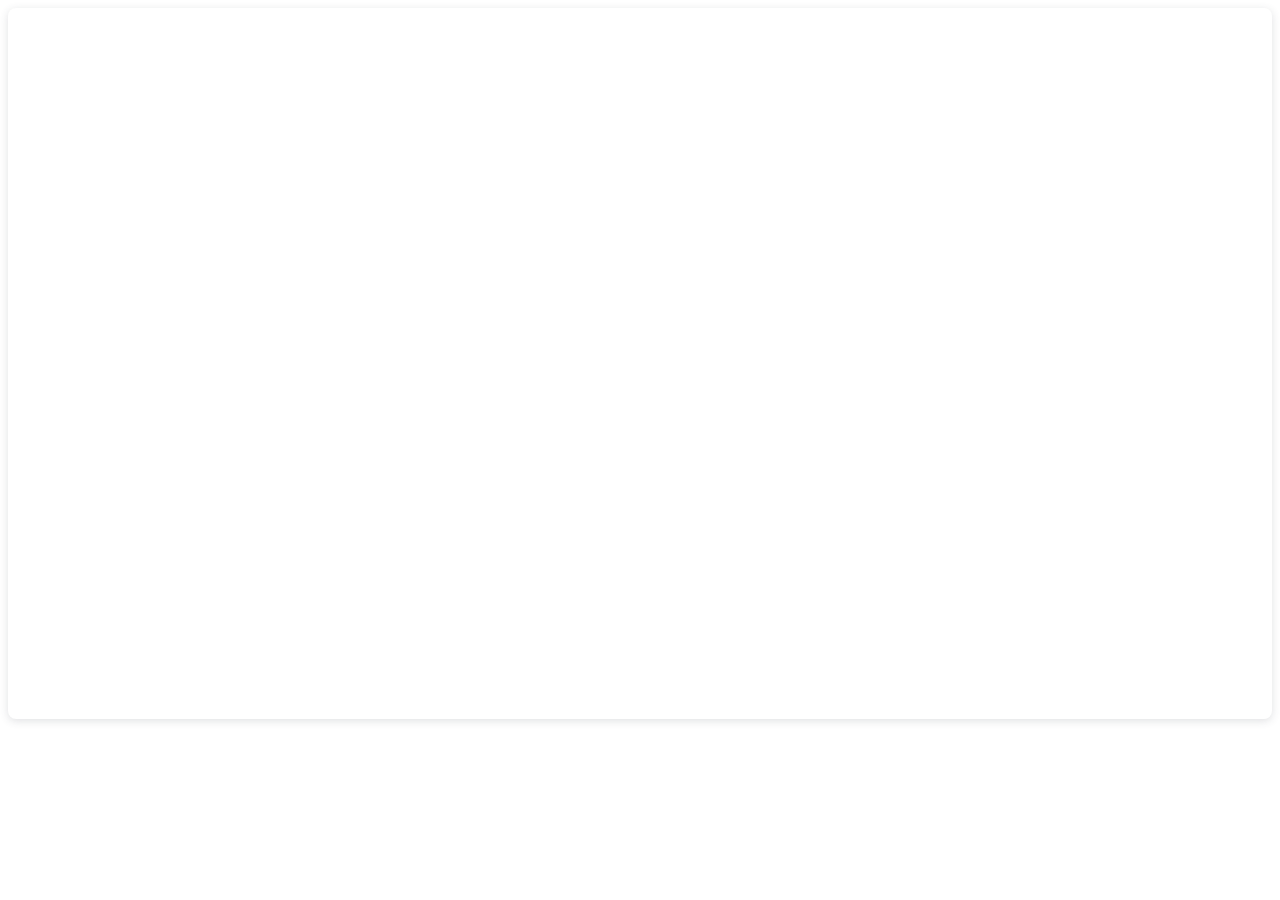
==== home.html @ c5a277cf "Aprimoramento dos recursos do site" ====
<!DOCTYPE html>
<html lang="pt-BR">

<head>
    <meta charset="UTF-8">
    <meta name="viewport" content="width=device-width, initial-scale=1.0">
    <meta http-equiv="refresh" content="0; url=index.html">
    <link rel="stylesheet" href="style.css">
    <link rel="preconnect" href="https://fonts.googleapis.com">
    <link rel="preconnect" href="https://fonts.gstatic.com" crossorigin>
    <link href="https://fonts.googleapis.com/css2?family=Bubblegum+Sans&display=swap" rel="stylesheet">
</head>

<body id="inicio">
    <header>

        <div class="nav-menu">
            <!--<img class="kuromi" src="img/corujacio.jpg" alt="">-->
            <h1 class="tituloprin">QUIZ BIOLOGIA</h1>
            <div class="cor">
                <a class="btn-contained" href="https://github.com/turista1234z4/QUIZ_BIO/tree/main">GitHub</a>
            </div>
        </div>
        <br><br>
        <div class="navegacao">
            <a href="#cont1">
                <p class="flexitem">Introdução a Biologia</p>
            </a>

            <a href="#cont2">
                <p class="flexitem">Teorias de Surgimento da Vida</p>
            </a>

            <a href="#cont3">
                <p class="flexitem">Relações entre os Seres Vivos</p>
            </a>

            <a href="#cont4">
                <p class="flexitem">Organelas Citoplasmáticas</p>
            </a>

            <a href="#cont5">
                <p class="flexitem">Transporte Através da Membrana</p>
            </a>

            <a href="#cont6" style="margin-right: 10px;">
                <p class="flexitem">Composição Química da Célula</p>
            </a>

        </div>
    </header>

    <div class="tudo">



        <div class="container1">
            <h2>COMEÇAR O QUIZ</h2>
            <p>SERÁ QUE VOCÊ SABE SOBRE BIOLOGIA? VAMOS VER ENTÃO!!!!!</p>
            <a class="btn-void" href="HTML/quiz.html">JOGAR</a>
        </div>

        <br><br><br id="cont1"><br>

        <h2>INTRODUÇÃO A BIOLOGIA</h2>
        <div class="container2">
            <p>A introdução a biologia explora os princípios básicos da vida, desde as moléculas e células até os
                organismos e ecossistemas. Ela abrange uma variedade de tópicos, incluindo genética, evolução, ecologia,
                anatomia e fisiologia. O estudo da biologia ajuda a entender como os seres vivos funcionam, interagem
                com seus ambientes e evoluem ao longo do tempo. É uma base essencial para diversas áreas, como medicina,
                agricultura, biotecnologia e conservação ambiental.</p>

            <a href="#inicio">
                <p class="small-text">Voltar para cima</p>
            </a>

        </div>

        <br><br><br id="cont2"><br>

        <h2>TEORIAS DE SURGIMENTO DA VIDA</h2>
        <div class="container3">
            <p>As teorias sobre a origem da vida buscam explicar como a vida surgiu na Terra. Algumas das principais
                teorias incluem a abiogênese, também conhecida como geração espontânea, que propunha que a vida poderia
                surgir espontaneamente a partir de matéria não viva. No entanto, essa ideia foi refutada com
                experimentos como os de Louis Pasteur.

                Uma teoria mais aceita atualmente é a panspermia, que sugere que a vida na Terra pode ter sido trazida
                por meio de meteoritos ou outros corpos celestes que transportaram microrganismos de outros lugares do
                universo.

                Outra teoria proeminente é a da evolução química, que postula que moléculas orgânicas simples se
                formaram na Terra primitiva e gradualmente se tornaram mais complexas, eventualmente levando ao
                surgimento da vida. Experiências como a de Stanley Miller e Harold Urey apoiaram essa ideia, mostrando
                que os blocos de construção da vida poderiam ser produzidos em condições similares às da Terra
                primitiva.

                Essas teorias continuam sendo exploradas e debatidas pela comunidade científica, com pesquisas em várias
                áreas, incluindo astrobiologia, química pré-biótica e geologia, contribuindo para uma compreensão mais
                profunda da origem da vida.</p>

            <a href="#inicio">
                <p class="smalltext">Voltar para cima</p>
            </a>

        </div>

        <br><br><br id="cont3"><br>

        <h2>RELAÇÕES ENTRE OS SERES VIVOS</h2>
        <div class="container3">
            <p>As relações entre os seres vivos abrangem uma variedade de interações que ocorrem dentro de ecossistemas.
                Isso inclui relações de competição, onde os organismos disputam recursos limitados, como alimento, água
                e território. Também há relações de predação, onde um organismo captura e consome outro, e simbiose,
                onde duas espécies diferentes vivem em estreita associação, podendo ser mutualísticas (ambas se
                beneficiam), parasitárias (uma se beneficia à custa da outra) ou comensais (uma se beneficia sem afetar
                a outra). Além disso, há relações de mutualismo, onde ambas as partes se beneficiam, como a polinização
                realizada por insetos. Essas interações moldam a dinâmica dos ecossistemas e são essenciais para a
                manutenção da biodiversidade e da estabilidade dos sistemas naturais.
            </p>

            <a href="#inicio">
                <p class="smalltext">Voltar para cima</p>
            </a>

        </div>

        <br><br><br id="cont4"><br>

        <h2>ORGANELAS CITOPLASMÁTICAS</h2>
        <div class="container4">
            <p>
                As organelas citoplasmáticas são estruturas encontradas dentro das células e desempenham diversas
                funções essenciais para a sobrevivência e funcionamento celular. Algumas das principais organelas
                incluem:
            </p>
            <ul>
                <li>Núcleo: Armazena o material genético da célula e controla suas atividades.</li>

                <li>Mitocôndrias: Responsáveis pela produção de energia através da respiração celular.</li>

                <li>Cloroplastos (em células vegetais): Realizam a fotossíntese, convertendo energia solar em energia
                    química.</li>

                <li>Retículo Endoplasmático: Responsável pela síntese e transporte de proteínas e lipídios.</li>
                <li>Complexo de Golgi: Modifica, empacota e distribui as moléculas produzidas pelo retículo
                    endoplasmático.</li>

                <li>Lisossomos: Contêm enzimas digestivas e estão envolvidos na digestão celular e na reciclagem de
                    componentes celulares.</li>

                <li>Vacúolos (em células vegetais): Armazenam água, nutrientes e resíduos, além de fornecer suporte
                    estrutural à célula.</li>

                <li>Centríolos (em células animais): Auxiliam na divisão celular e na formação dos cílios e flagelos.
                </li>

            </ul>

            <p>Essas organelas trabalham em conjunto para garantir a funcionalidade e a sobrevivência da célula.</p>

            <a href="#inicio">
                <p class="smalltext1">Voltar para cima</p>
            </a>

        </div>

        <br><br><br id="cont5"><br>

        <h2>TRANSPORTE ATRAVÉS DA MEMBRANA</h2>
        <div class="container5">
            <p>O transporte através da membrana celular refere-se aos processos pelos quais substâncias entram e saem
                das células. Esse transporte pode ocorrer de duas formas principais: passivo e ativo.</p>
            <p>Transporte Passivo: Não requer energia (ATP) e acontece de acordo com o gradiente de concentração, ou
                seja, as substâncias se movem de uma área de maior concentração para uma de menor concentração. Existem
                três tipos principais de transporte passivo:</p>
            <ul>
                <li>Difusão Simples: Movimento direto de pequenas moléculas ou íons através da bicamada lipídica da
                    membrana, sem a ajuda de proteínas. Exemplos incluem oxigênio e dióxido de carbono.
                </li>

                <li>
                    Difusão Facilitada: Utiliza proteínas transportadoras ou canais para ajudar no movimento de
                    moléculas maiores ou carregadas, como glicose e íons, através da membrana.
                </li>

                <li>Osmose: Movimento da água através de uma membrana semipermeável, de uma área de menor concentração
                    de soluto para uma de maior concentração de soluto.</li>
            </ul>

            <br>

            <p>Transporte Ativo: Requer energia (ATP) para mover substâncias contra o gradiente de concentração, ou
                seja, de uma área de menor concentração para uma de maior concentração. Existem dois tipos principais de
                transporte ativo:</p>
            <ul>
                <li>Transporte Ativo Primário: Utiliza diretamente a energia do ATP para mover moléculas através da
                    membrana, como na bomba de sódio e potássio, que mantém gradientes de íons essenciais para funções
                    celulares.</li>

                <li>Transporte Ativo Secundário (Cotransporte): Utiliza a energia de um gradiente de íons estabelecido
                    por um transporte ativo primário para mover outras substâncias. Pode ser do tipo simporte (as
                    substâncias se movem na mesma direção) ou antiporte (as substâncias se movem em direções opostas).
                </li>
            </ul>

            <br>

            <p>Além desses, existem mecanismos especializados de transporte:</p>

            <ul>

                <li>Endocitose: Processo pelo qual a célula engloba substâncias do meio externo formando vesículas.
                    Inclui fagocitose (ingestão de partículas grandes) e pinocitose (ingestão de líquidos).</li>
                <li>Exocitose: Processo pelo qual substâncias contidas em vesículas são liberadas para fora da
                    célula.</li>

            </ul>
            
            <p>Esses processos são essenciais para a manutenção da homeostase celular, permitindo a entrada de
                nutrientes, a saída de resíduos e a comunicação celular.</p>

            <a href="#inicio">
                <p class="smalltext2">Voltar para cima</p>
            </a>

        </div>

        <br><br><br><br>

        <h2>COMPOSIÇÃO QUÍMICA DA CÉLULA</h2>
        <div class="container3">
            <p>A composição química da célula é fundamental para suas funções e estrutura. Ela é composta por quatro
                grupos principais de biomoléculas: carboidratos, lipídios, proteínas e ácidos nucleicos, além de água e
                sais minerais. Cada um desses componentes desempenha papéis vitais na célula:</p>

            <ul id="cont6">

                <li>Água: Constitui 70-85% da célula, atuando como solvente e participando de reações químicas.</li>
                <li>Carboidratos: Fornecem energia (glicose), armazenam energia (glicogênio em animais e amido em
                    plantas) e dão estrutura (celulose em plantas).</li>
                <li>Lipídios: Reservam energia, compõem membranas celulares (fosfolipídios), atuam como isolantes
                    térmicos e protegem órgãos.</li>
                <li>Proteínas: Funcionam como enzimas, estruturas (colágeno), transportadoras (hemoglobina), defensoras
                    (anticorpos) e reguladoras (hormônios).</li>
                <li>Ácidos Nucleicos: Armazenam e transmitem informação genética (DNA) e participam da síntese de
                    proteínas (RNA).</li>
                <li>Sais Minerais: Mantêm o equilíbrio osmótico, compõem estruturas esqueléticas, ativam enzimas e
                    ajudam na transmissão de impulsos nervosos.</li>

            </ul>

            <p>Esses componentes trabalham juntos para manter a estrutura e as funções vitais das células.</p>

            <a href="#inicio">
                <p class="smalltext1">Voltar para cima</p>
            </a>

        </div>
    </div>
    <footer>

        <a href="https://www.instagram.com/jopedrozef/">
            <p class="corinsta">João Pedro</p>
        </a>

        <a href="https://www.instagram.com/guiizin.https/">
            <p class="corinsta">José Guilherme</p>
        </a>

        <a href="https://www.instagram.com/the_mathz4/">
            <p class="corinsta">Matheus Eduardo</p>
        </a>

        <a href="https://www.instagram.com/wilson_sanfins/">
            <p class="corinsta">Wilson Sanfins</p>
        </a>

    </footer>
</body>


</html>
---- style.css ----
:root {
    --cor_de_fundo: rgb(12, 150, 6);
    --color_fundo: rgb(38, 83, 36);
    --primary: black;
    font-family: 'Poppins', sans-serif;
}

* {
    margin: 0;
    padding: 0;
    box-sizing: border-box;
}


/*header*/
header {
    box-shadow: 1px 0 15px rgba(98, 98, 98, 0.294);
    background-color: var(--color_fundo);
    color: white;
    text-shadow: 1px 0 15px rgb(75, 74, 74);
    margin: 0;
}

.nav-menu {
    justify-content: space-between;
    align-items: center;
    margin: auto;
    height: 100px;
}

.nav-menu h1 {
    margin-left: 42%;
}



.navegacao {
    width: 100%;
    height: 25px;
    align-items: center;
    padding-bottom: 20px;
    margin-bottom: 50px;
    border: black;
    text-align: justify;
    display: flex;
    justify-content: space-between;
    
}

.flexitem {
    color: white;
}

.tituloprin {
    color: white;

}

.navegacao a {
    margin-left: 10px;
}

.btn-contained {
    background-color: var(--cor_de_fundo);
    padding: 10px 35px;
    color: black;
    text-decoration: none;
    border-radius: 25px;
    box-shadow: 1px 0 15px #223022;
    color: white;
    display: flex;

}

.cor {
    float: right;
    margin-right: 15%;
    position: relative;
    top: -34px;
}

/*fim do header*/

h2,

p {
    padding-top: 10px;
    text-align: center;
    color: #000;
}

p, ul, li{
    max-width: 85%;
}


a {
    text-decoration: none;
}

.container1 {
    background-color: #095bc7;
    width: auto;
    height: 400px;
    display: flex;
    flex-direction: column;
    align-items: center;
    justify-content: center;
    padding-bottom: 20px;
    margin-bottom: 50px;
    border-radius: 10px;
    border: black;
    box-shadow: 1px 0 15px #fbf9ff;
    margin-left: 2%;
    margin-right: 2%;
    margin-top: 100px;
}

.container2 {
    background-color: #b6b6b6;
    width: auto;
    height: 650px;
    display: flex;
    flex-direction: column;
    align-items: center;
    justify-content: center;
    padding-bottom: 20px;
    margin-bottom: 50px;
    border-radius: 10px;
    border: black;
    box-shadow: 1px 0 15px #000000;
    margin-left: 2%;
    margin-right: 2%;
    text-align: justify;    
    margin-top: 100px;
}

.container3 {
    background-color: #b6b6b6;
    width: auto;
    height: 650px;
    display: flex;
    flex-direction: column;
    align-items: center;
    justify-content: center;
    padding-bottom: 20px;
    margin-bottom: 50px;
    border-radius: 10px;
    border: black;
    box-shadow: 1px 0 15px #000000;
    margin-left: 2%;
    margin-right: 2%;
    text-align: justify;
}

.container4 {
    background-color: #b6b6b6;    width: auto;
    height: 650px;
    display: flex;
    flex-direction: column;
    align-items: center;
    justify-content: center;
    padding-bottom: 20px;
    margin-bottom: 50px;
    border-radius: 10px;
    border: black;
    box-shadow: 1px 0 15px #000000;
    margin-left: 2%;
    margin-right: 2%;
    text-align: justify;
}

.container5 {
    background-color: #b6b6b6;
    width: auto;
    height: 650px;
    display: flex;
    flex-direction: column;
    align-items: center;
    justify-content: center;
    padding-bottom: 20px;
    margin-bottom: 50px;
    border-radius: 10px;
    border: black;
    box-shadow: 1px 0 15px #000000;
    margin-left: 2%;
    margin-right: 2%;
    text-align: justify;
}

.btn-void {
    padding-top: 30px;
    background-color: var(--cor_de_fundo);
    padding: 10px 35px;
    color: #fbf9ff;
    text-decoration: none;
    border-radius: 25px;
    box-shadow: 1px 0 15px #9395d3;

}

p {
    padding-bottom: 20px;
    font-weight: 600;
}

.small-text {
    font-size: 0.9em;
    margin-left: 1000px;
    position: relative;
    top: 200px;
    font-weight: bold;
    color: var(--color_fundo);
}

.smalltext {
    font-size: 0.9em;
    margin-left: 1000px;
    position: relative;
    top: 150px;
    font-weight: bold;
    color: var(--color_fundo);
}

.smalltext1 {
    font-size: 0.9em;
    margin-left: 1000px;
    position: relative;
    top: 90px;
    font-weight: bold;
    color: var(--color_fundo);
}

.smalltext2 {
    font-size: 0.9em;
    margin-left: 1000px;
    position: relative;
    top: 30px;
    font-weight: bold;
    color: var(--color_fundo);
}

.kuromi {
    width: 100px;
    display: flex;
    border-radius: 30px;
}

h1 {
    font-family: "Bubblegum Sans", sans-serif;
    font-weight: 500px;
    font-style: normal;
    font-size: xx-large;
    padding-left: 30px;
}

footer {
    width: auto;
    background-color: var(--color_fundo);
    height: 90px;
    display: flex;
}

footer a {
    margin-left: 15%;
}

.corinsta {
    color: white;
}
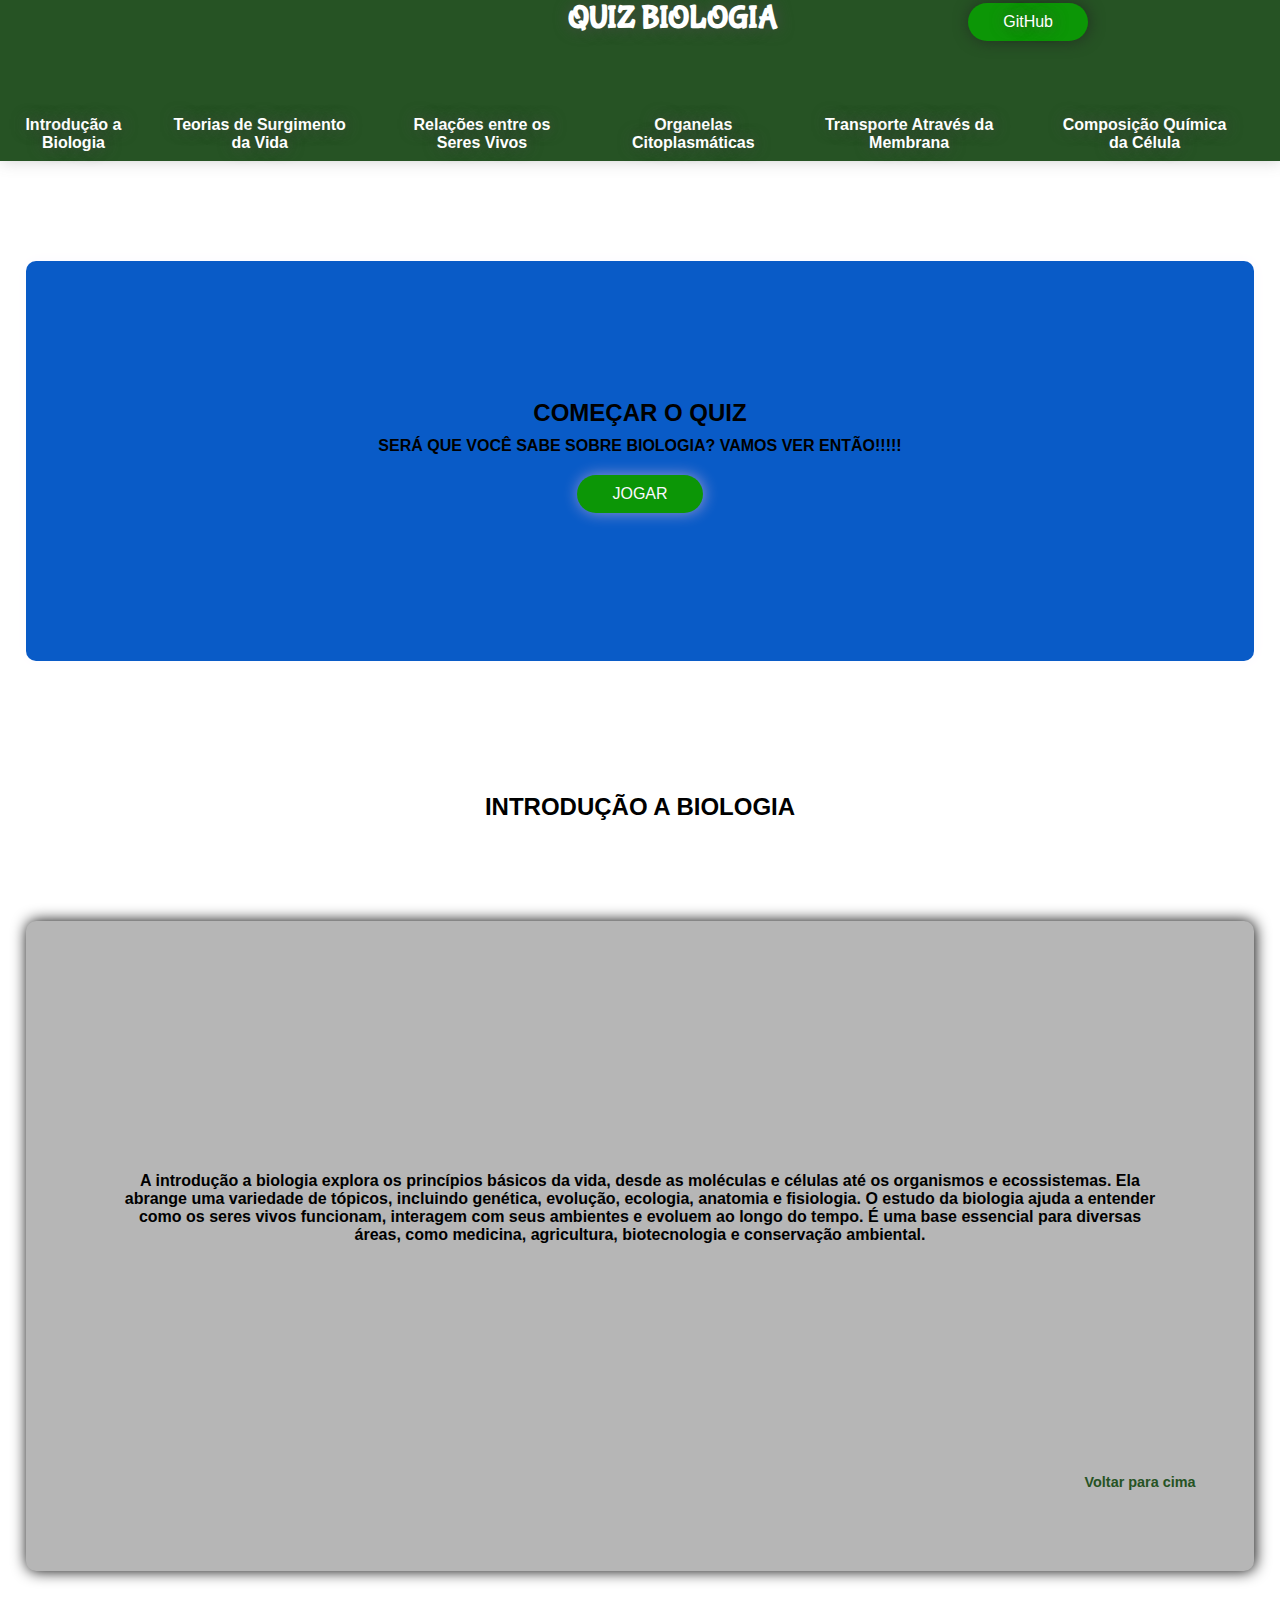
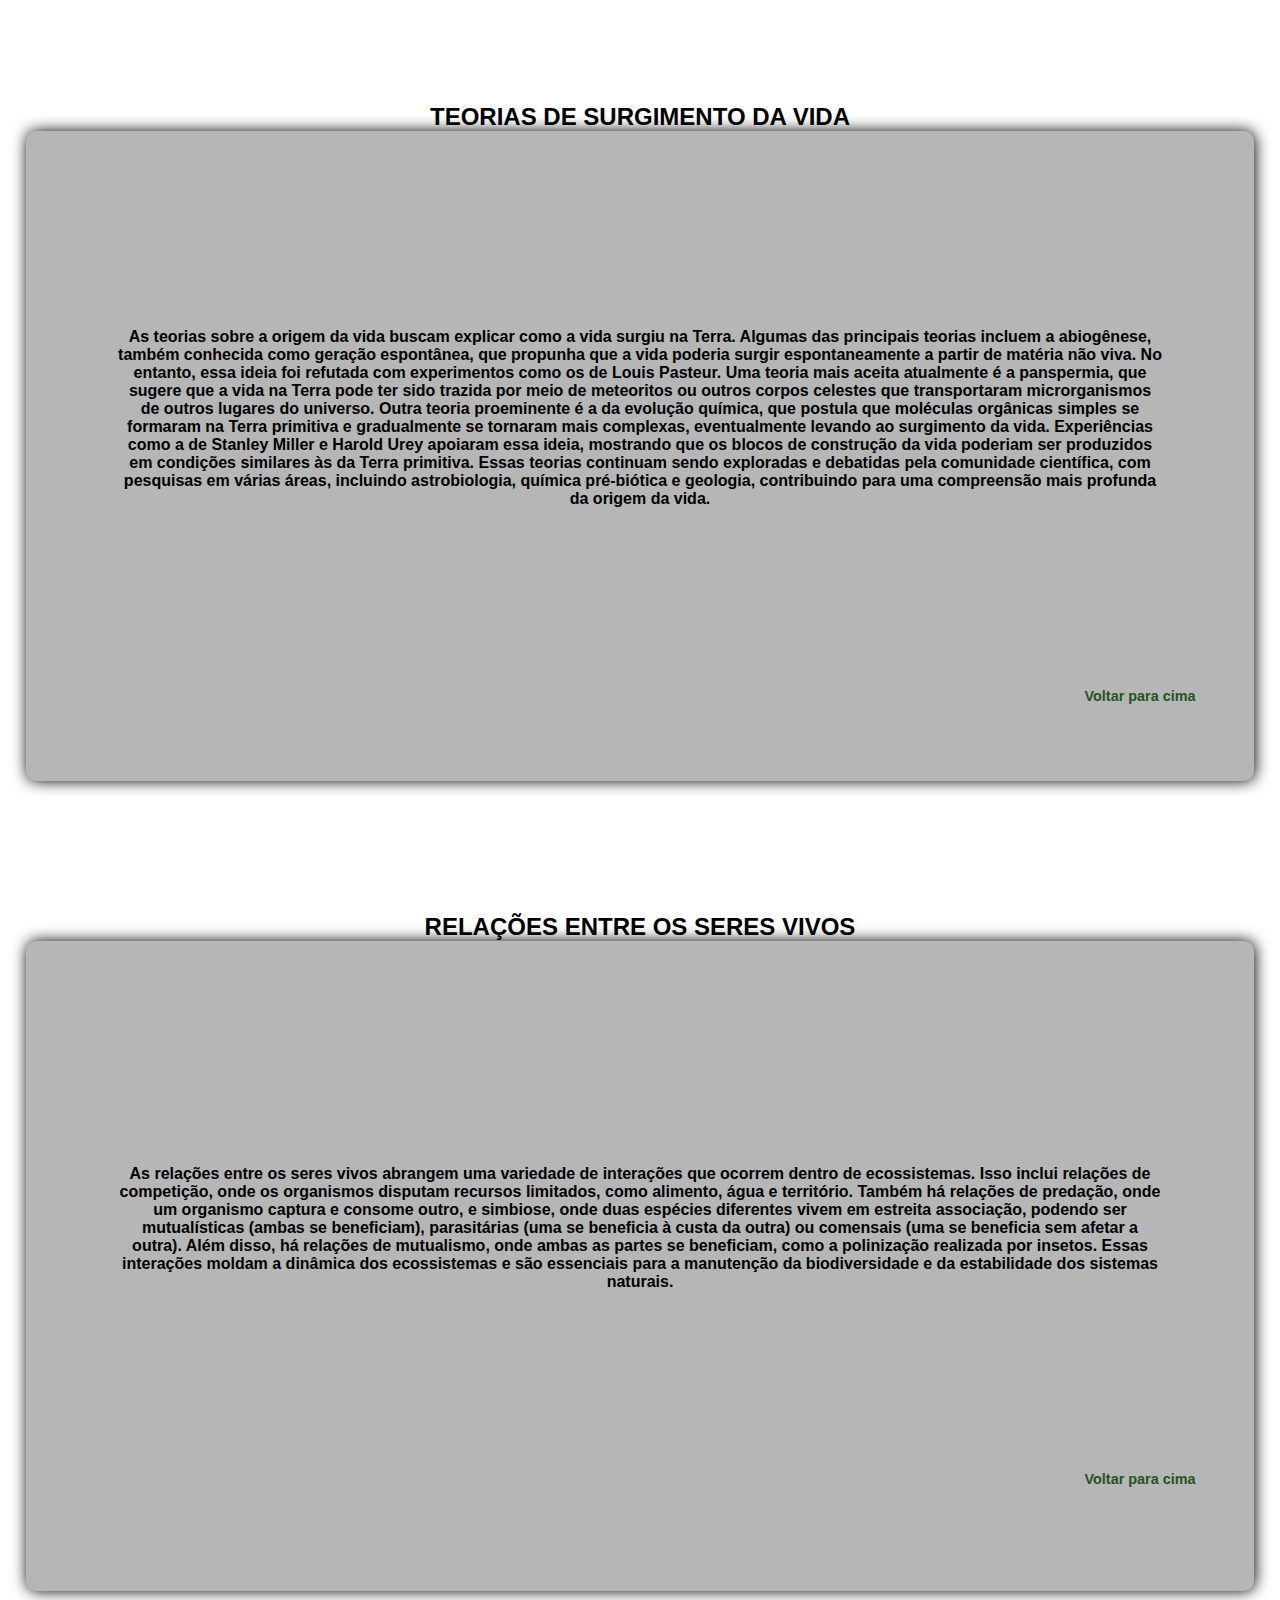
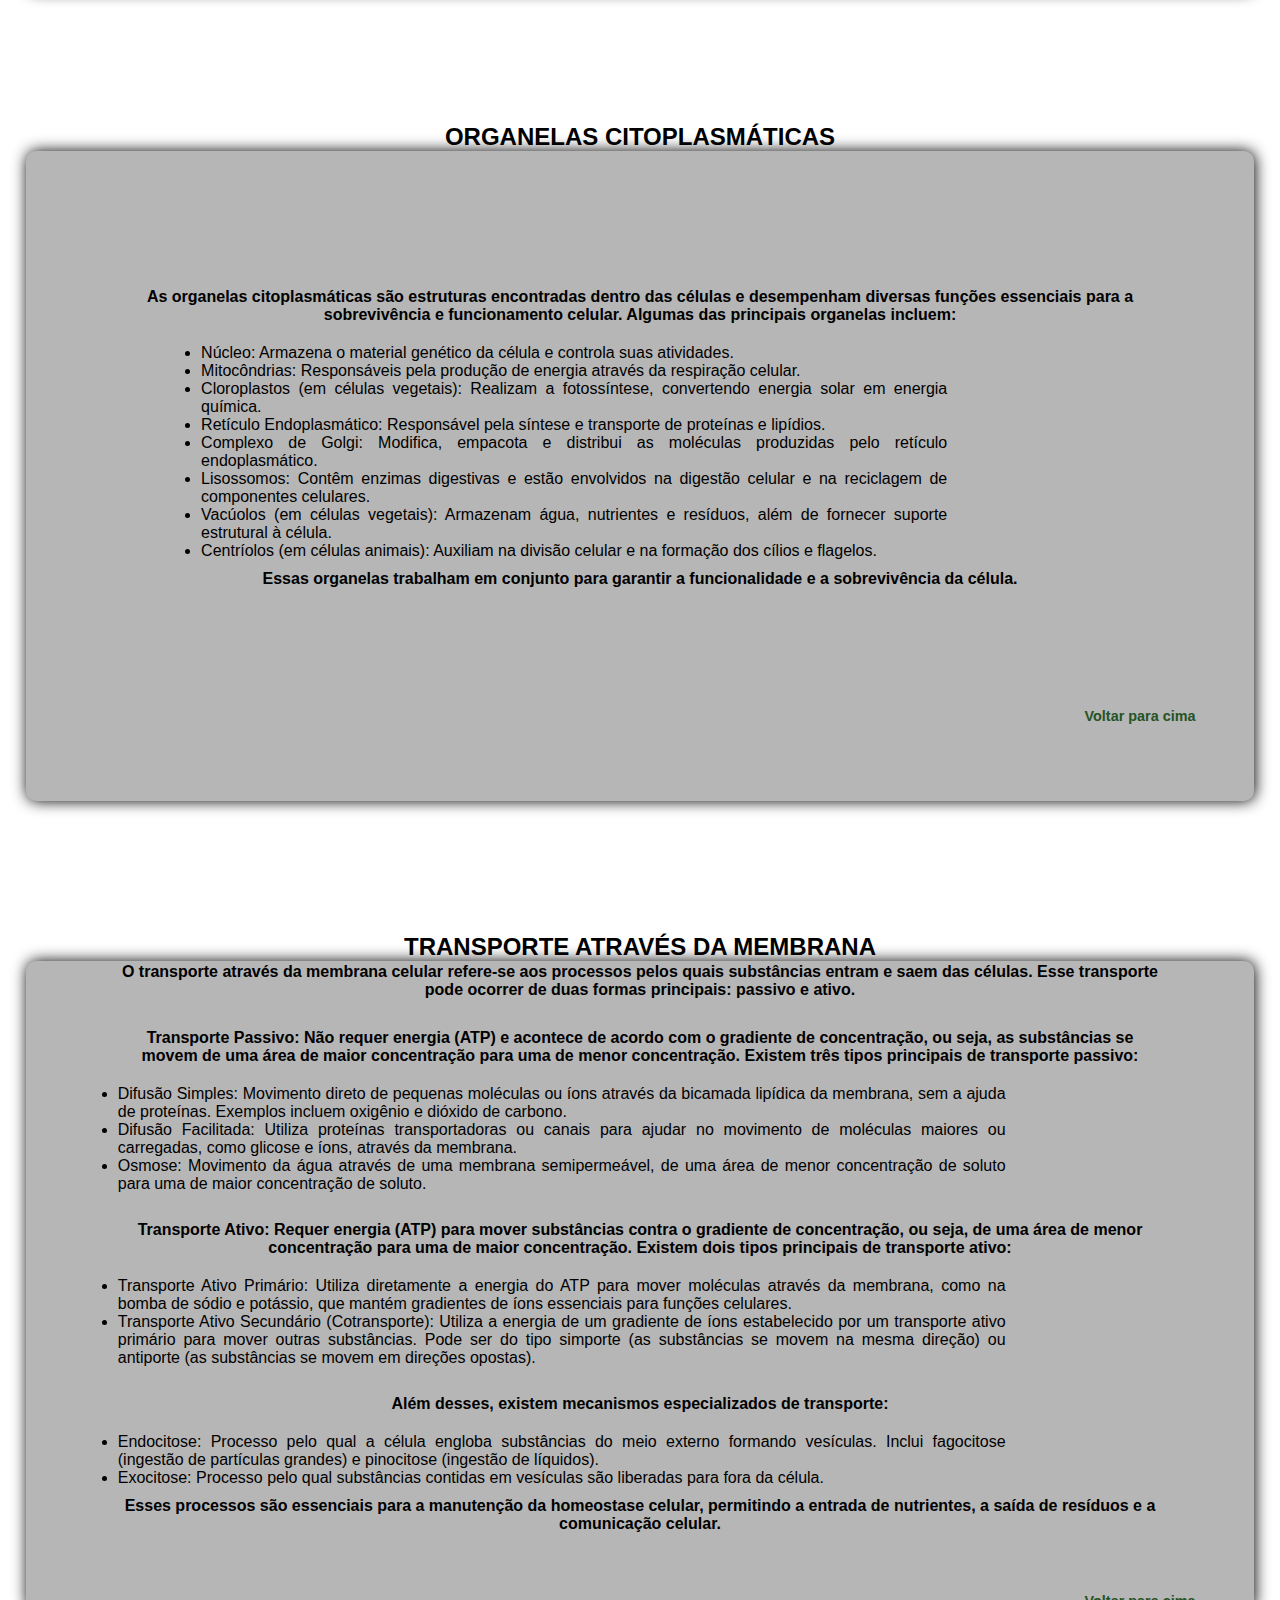
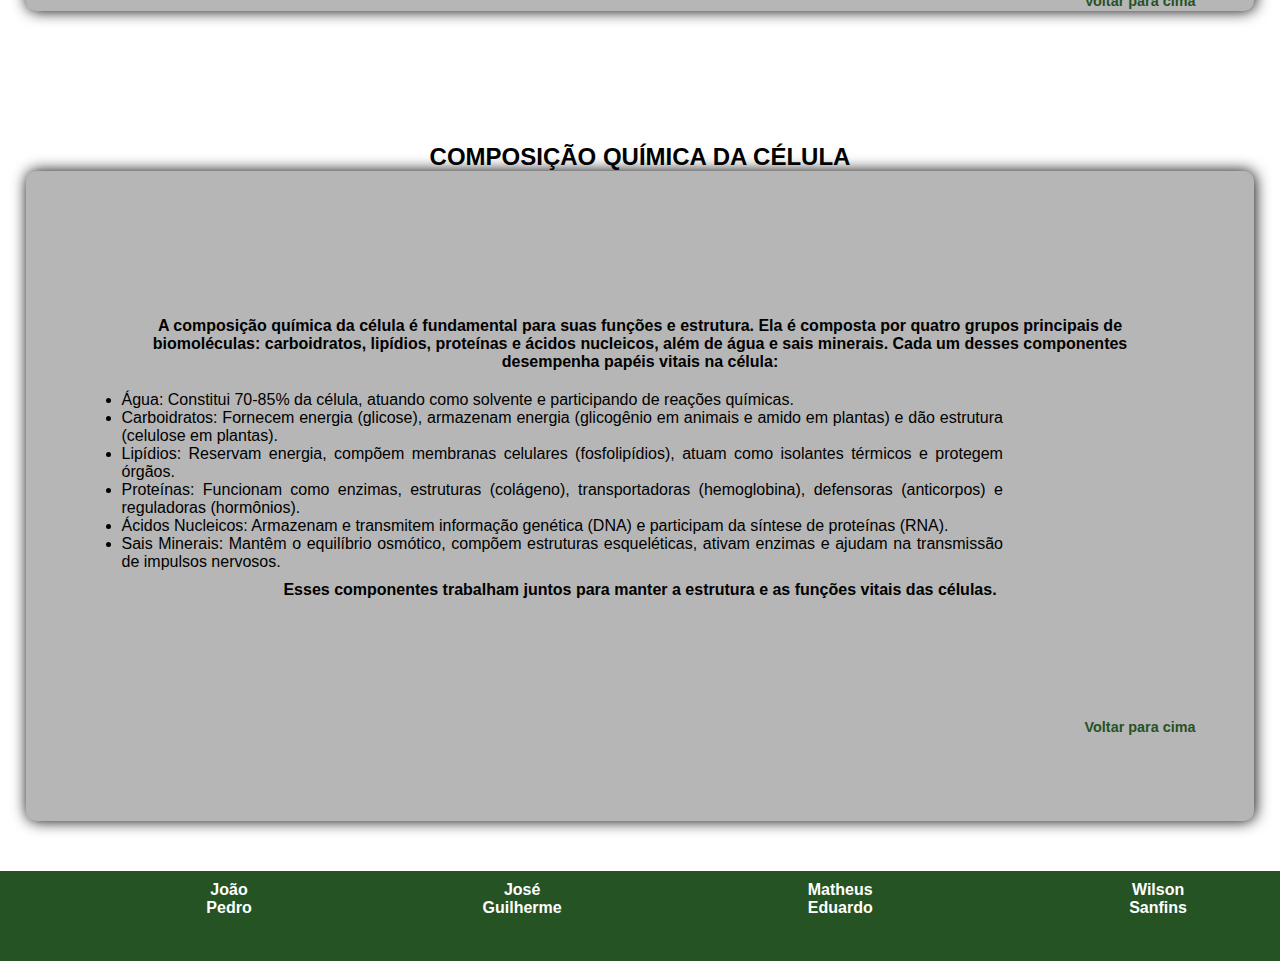
==== commit 1aacd1ab: "Update home.html" ====
--- a/home.html
+++ b/home.html
@@ -4,7 +4,6 @@
 <head>
     <meta charset="UTF-8">
     <meta name="viewport" content="width=device-width, initial-scale=1.0">
-    <meta http-equiv="refresh" content="0; url=index.html">
     <link rel="stylesheet" href="style.css">
     <link rel="preconnect" href="https://fonts.googleapis.com">
     <link rel="preconnect" href="https://fonts.gstatic.com" crossorigin>
@@ -280,4 +279,4 @@
 </body>
 
 
-</html>+</html>
